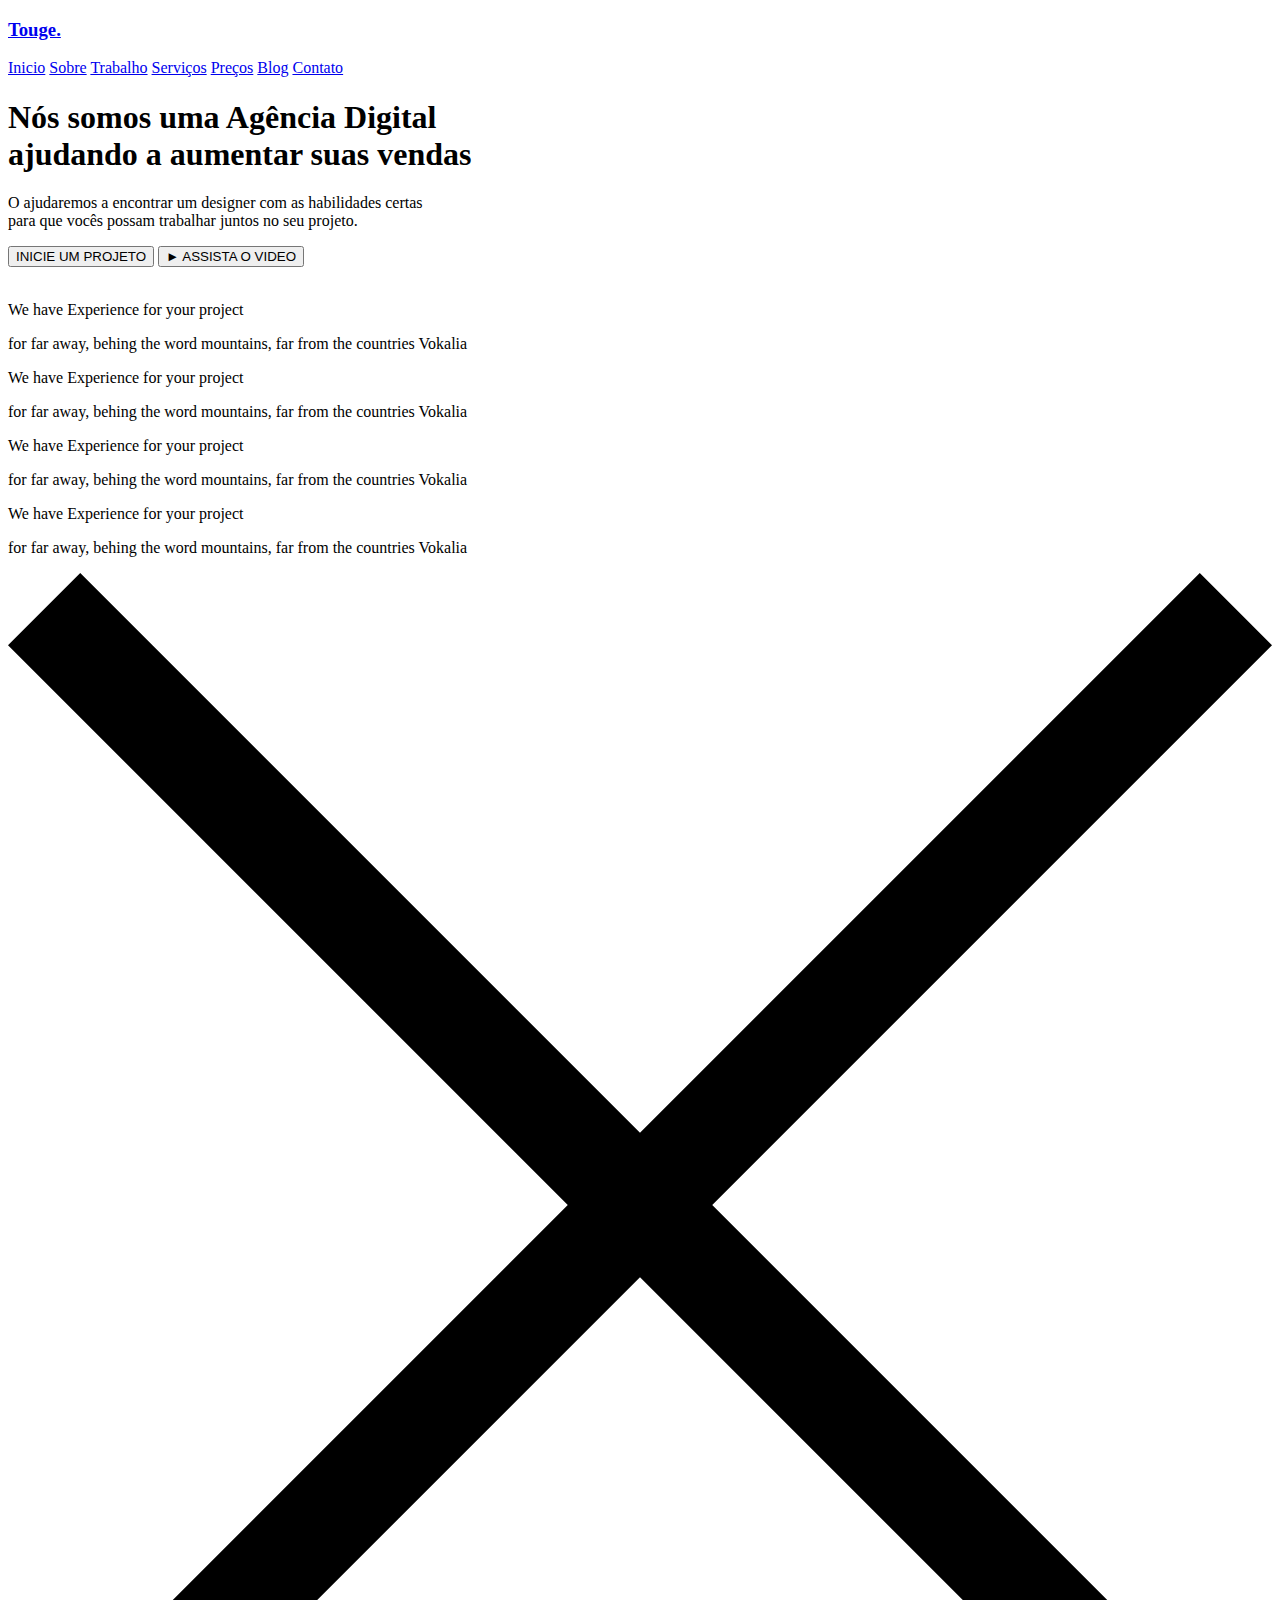
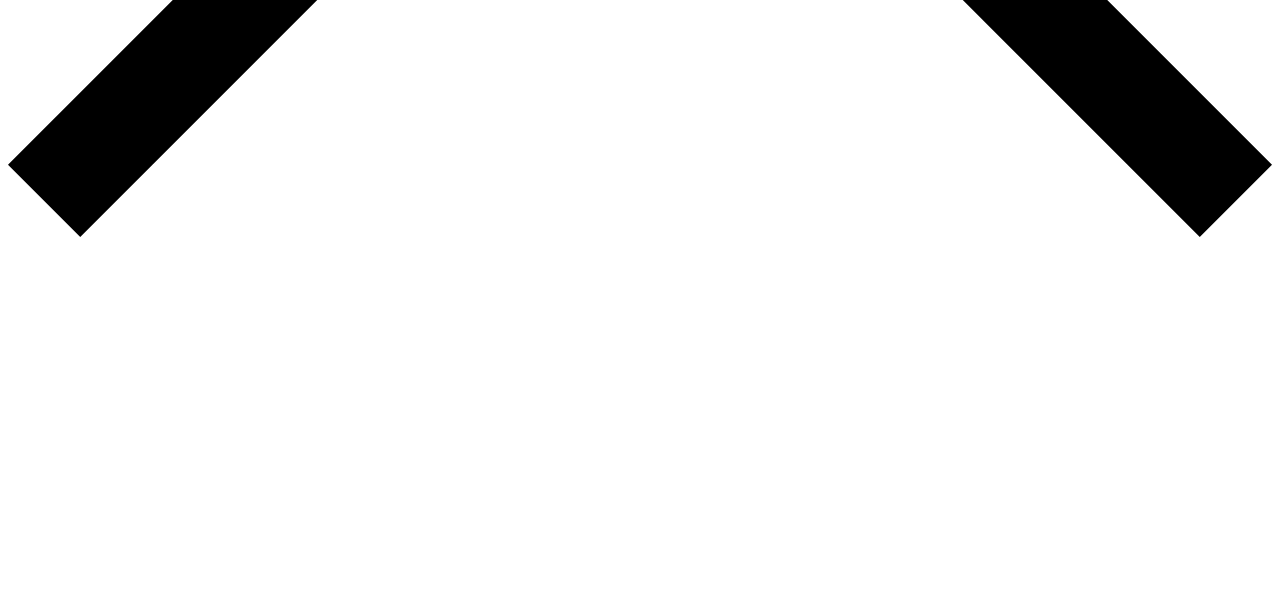
==== Saita/index.html @ 7348bf36 "Versao0.1" ====
<!DOCTYPE html>
<html lang="pt-br">
<head>
    <meta charset="UTF-8">
    <meta http-equiv="X-UA-Compatible" content="IE=edge">
    <meta name="viewport" content="width=device-width, initial-scale=1.0">
    <i class="fas fa-times"></i>
    <title>Saita.</title>
    <link rel="stylesheet" href="/css/Style.css">
</head>
<body>
    <header>
    <div class="Cabecalho_principal">
        <h3><a href="#">Touge.</a></h3>
        <div class="cabecalho_container">
            <div class="menus_container">
                <a href="#">Inicio</a>
                <a href="#">Sobre</a>
                <a href="#">Trabalho</a>
                <a href="#">Serviços</a>
                <a href="#">Preços</a>
                <a href="#">Blog</a>
                <a href="#">Contato</a>
            </div>
        </div>

        <div class="cabecalho_container2">
            <div class="intro_container">
                <h1>Nós somos uma Agência Digital <br>
                ajudando a aumentar suas vendas
                </h1>
                <p>O ajudaremos a encontrar um designer com as habilidades certas<br>
                para que vocês possam trabalhar juntos no seu projeto.</p>
                    <div class="botoes"> 
                        <button class="Botao1 flex-botao-header">INICIE UM PROJETO</button>
                        <button class="Botao2 flex-botao-header" onclick="toggle()">► ASSISTA O VIDEO</button>
                    </div>
            </div>
            <img src="/css/imgs/solucoes.png" alt="">
        </div>
    </div>
    </header>
    <main>
        <div class="slider">
            <div class="cartao1 flex-cartao">

                <p>We have Experience for your project</p>
                <p>for far away, behing the word mountains, far from the countries Vokalia</p>
            </div>
            <div class="cartao2 flex-cartao">

                <p>We have Experience for your project</p>
                <p>for far away, behing the word mountains, far from the countries Vokalia</p>
            </div>
            <div class="cartao3 flex-cartao">

                <p>We have Experience for your project</p>
                <p>for far away, behing the word mountains, far from the countries Vokalia</p>
            </div>
            <div class="cartao4 flex-cartao">

                <p>We have Experience for your project</p>
                <p>for far away, behing the word mountains, far from the countries Vokalia</p>
            </div>
        </div>
    </main>
    
    <div class="modal">
        <div class="video-container">
            <svg class="close" onclick="toggle()" viewBox="0 0 371.23 371.23" style="enable-background:new 0 0 371.23 371.23;" xml:space="preserve">
                <polygon points="371.23,21.213 350.018,0 185.615,164.402 21.213,0 0,21.213 164.402,185.615 0,350.018 21.213,371.23 
                185.615,206.828 350.018,371.23 371.23,350.018 206.828,185.615 "/></svg>

            <iframe src="https://player.vimeo.com/video/664055818?h=b75701145e" width="640" height="360" frameborder="0" allow=" autoplay; fullscreen; picture-in-picture" allowfullscreen></iframe>
        </div>
    </div>
</body>

<script src="/Javascript/Script.js"></script>

</html>
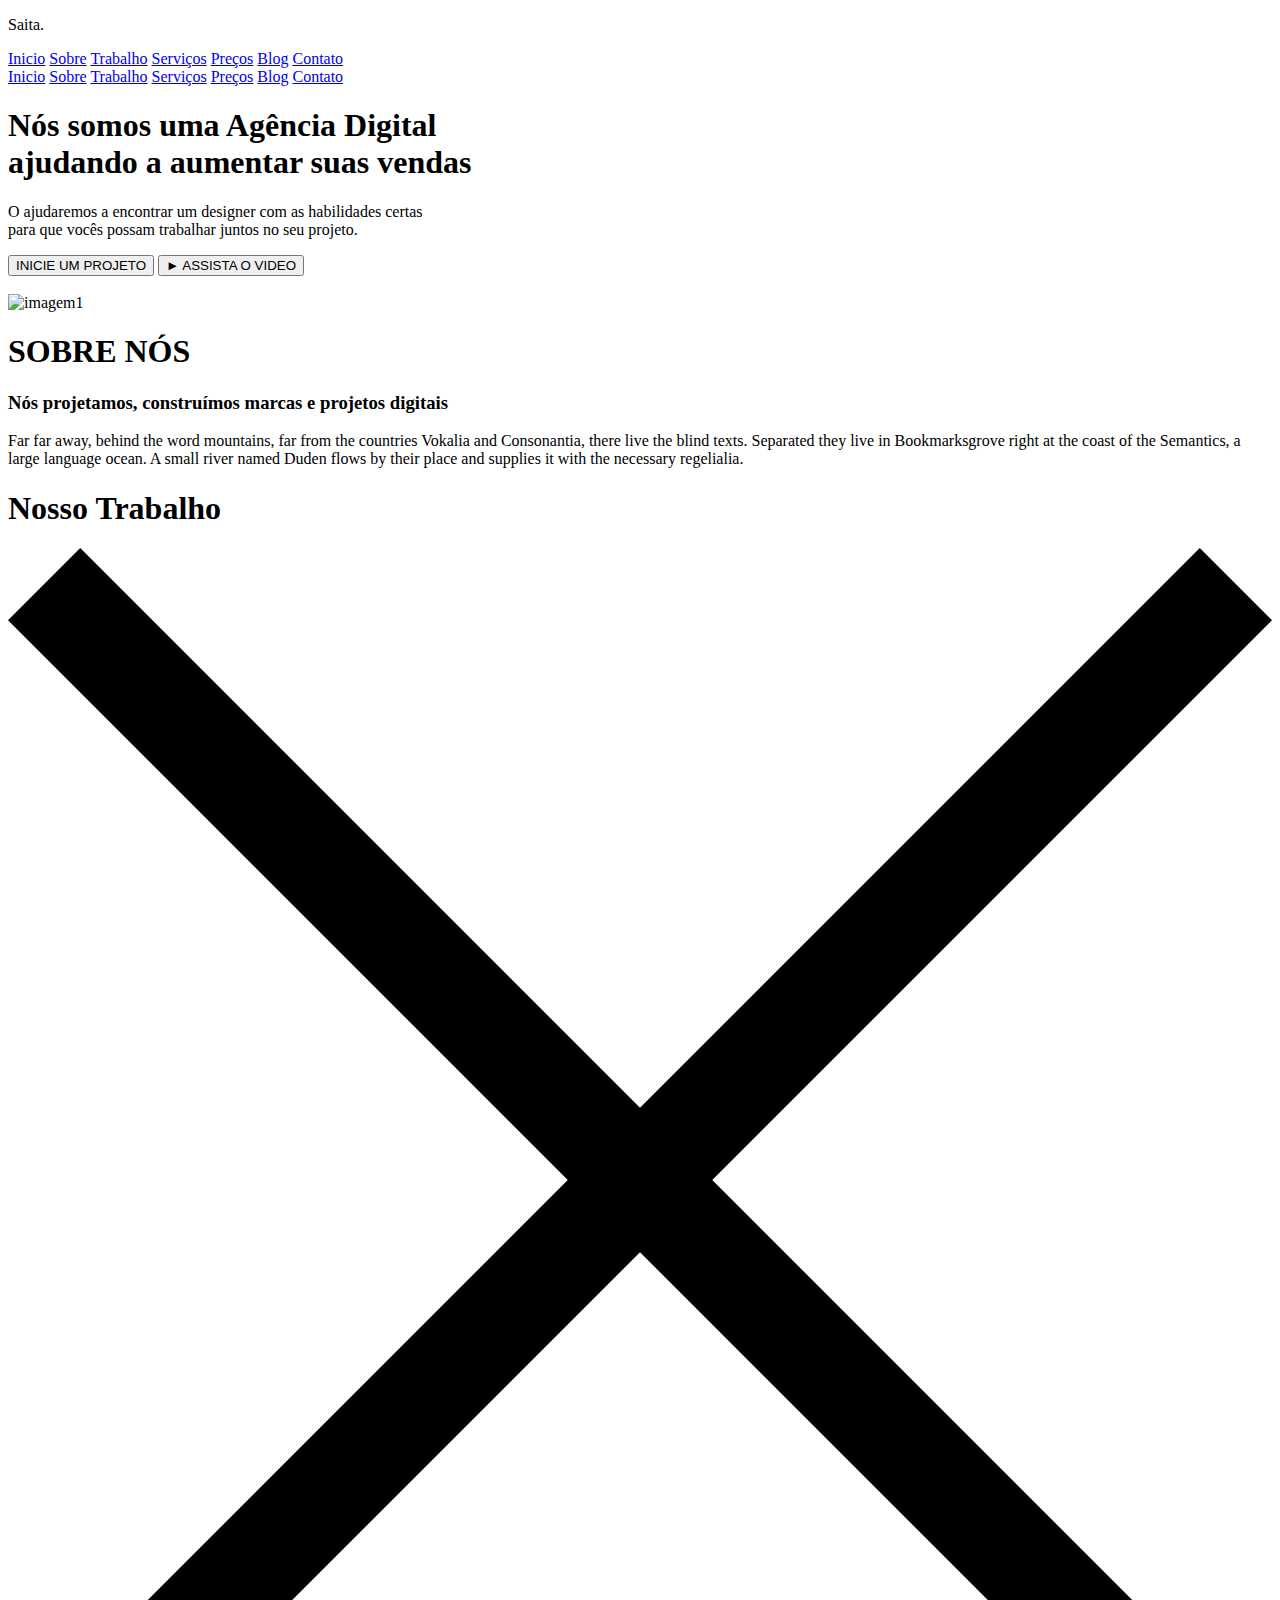
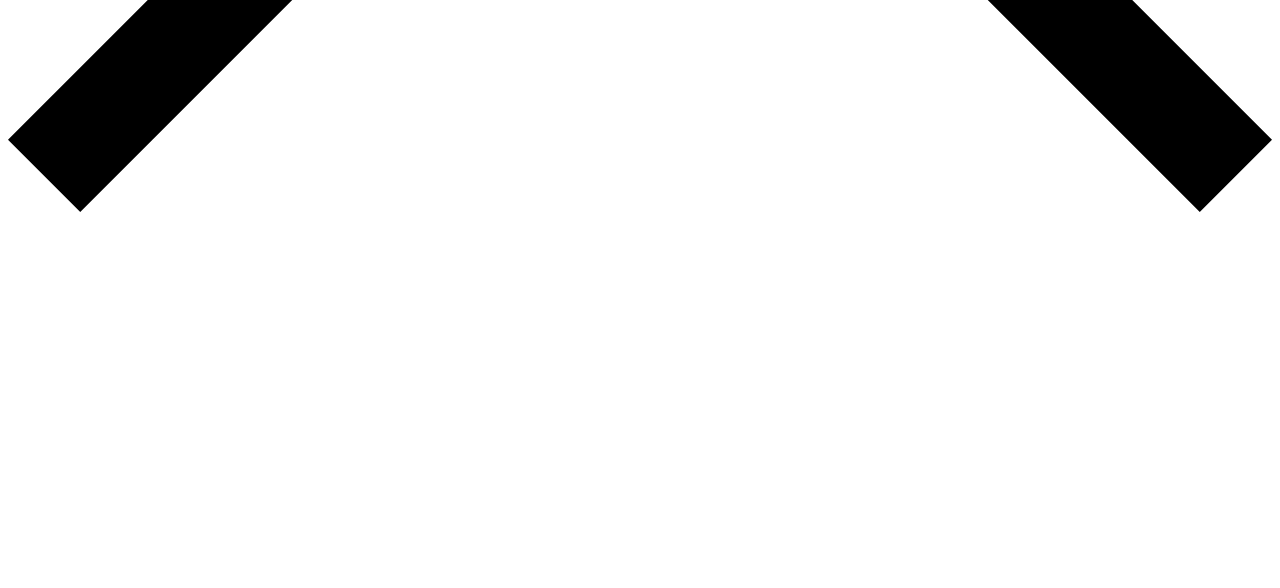
==== commit 3a509287: "Saita." ====
--- a/Saita/index.html
+++ b/Saita/index.html
@@ -7,12 +7,14 @@
     <i class="fas fa-times"></i>
     <title>Saita.</title>
     <link rel="stylesheet" href="/css/Style.css">
+    <link rel="stylesheet" href="/css/Sliders.css">
 </head>
 <body>
     <header>
+    <span class="circle"></span>
     <div class="Cabecalho_principal">
-        <h3><a href="#">Touge.</a></h3>
         <div class="cabecalho_container">
+                <p>Saita.</p>
             <div class="menus_container">
                 <a href="#">Inicio</a>
                 <a href="#">Sobre</a>
@@ -23,7 +25,15 @@
                 <a href="#">Contato</a>
             </div>
         </div>
-
+        <div class="hamburger_menu">
+            <a href="#">Inicio</a>
+            <a href="#">Sobre</a>
+            <a href="#">Trabalho</a>
+            <a href="#">Serviços</a>
+            <a href="#">Preços</a>
+            <a href="#">Blog</a>
+            <a href="#">Contato</a>
+        </div>
         <div class="cabecalho_container2">
             <div class="intro_container">
                 <h1>Nós somos uma Agência Digital <br>
@@ -33,49 +43,50 @@
                 para que vocês possam trabalhar juntos no seu projeto.</p>
                     <div class="botoes"> 
                         <button class="Botao1 flex-botao-header">INICIE UM PROJETO</button>
-                        <button class="Botao2 flex-botao-header" onclick="toggle()">► ASSISTA O VIDEO</button>
+                        <button class="Botao2 flex-botao-header">► ASSISTA O VIDEO</button>
                     </div>
             </div>
             <img src="/css/imgs/solucoes.png" alt="">
         </div>
     </div>
     </header>
+
     <main>
-        <div class="slider">
-            <div class="cartao1 flex-cartao">
+        <div class="container-conteudo">
+            <div class="container-imagem1"><img src="/css/imgs/Working.jpg" alt="imagem1" width="350px" height="350px"></div>
+            <div class="container-principal-texto1">
+                <h1>SOBRE NÓS</h1>
+                <h3>Nós projetamos, construímos marcas e projetos digitais</h3>
 
-                <p>We have Experience for your project</p>
-                <p>for far away, behing the word mountains, far from the countries Vokalia</p>
-            </div>
-            <div class="cartao2 flex-cartao">
-
-                <p>We have Experience for your project</p>
-                <p>for far away, behing the word mountains, far from the countries Vokalia</p>
-            </div>
-            <div class="cartao3 flex-cartao">
-
-                <p>We have Experience for your project</p>
-                <p>for far away, behing the word mountains, far from the countries Vokalia</p>
-            </div>
-            <div class="cartao4 flex-cartao">
-
-                <p>We have Experience for your project</p>
-                <p>for far away, behing the word mountains, far from the countries Vokalia</p>
+                <p>Far far away, behind the word mountains, far from the countries Vokalia and Consonantia,
+                there live the blind texts. Separated they live in Bookmarksgrove right at the coast of the Semantics,
+                 a large language ocean. A small river named Duden flows by their place and supplies it with the necessary regelialia.</p>
+                
             </div>
         </div>
-    </main>
-    
+        <div class="container-conteudo2">
+            <div class="container-h1">
+                <h1>Nosso Trabalho</h1>
+            </div>
+            <div id="trabalho-slider">
+
+            </div>
+        </div>
+        </div>
     <div class="modal">
         <div class="video-container">
             <svg class="close" onclick="toggle()" viewBox="0 0 371.23 371.23" style="enable-background:new 0 0 371.23 371.23;" xml:space="preserve">
                 <polygon points="371.23,21.213 350.018,0 185.615,164.402 21.213,0 0,21.213 164.402,185.615 0,350.018 21.213,371.23 
                 185.615,206.828 350.018,371.23 371.23,350.018 206.828,185.615 "/></svg>
-
             <iframe src="https://player.vimeo.com/video/664055818?h=b75701145e" width="640" height="360" frameborder="0" allow=" autoplay; fullscreen; picture-in-picture" allowfullscreen></iframe>
         </div>
     </div>
+    </main>
+
+    <footer>
+
+    </footer>
 </body>
-
-<script src="/Javascript/Script.js"></script>
-
+<script src="/Javascript/Menu_script.js"></script>
+<script src="/Javascript/video_script.js"></script>
 </html>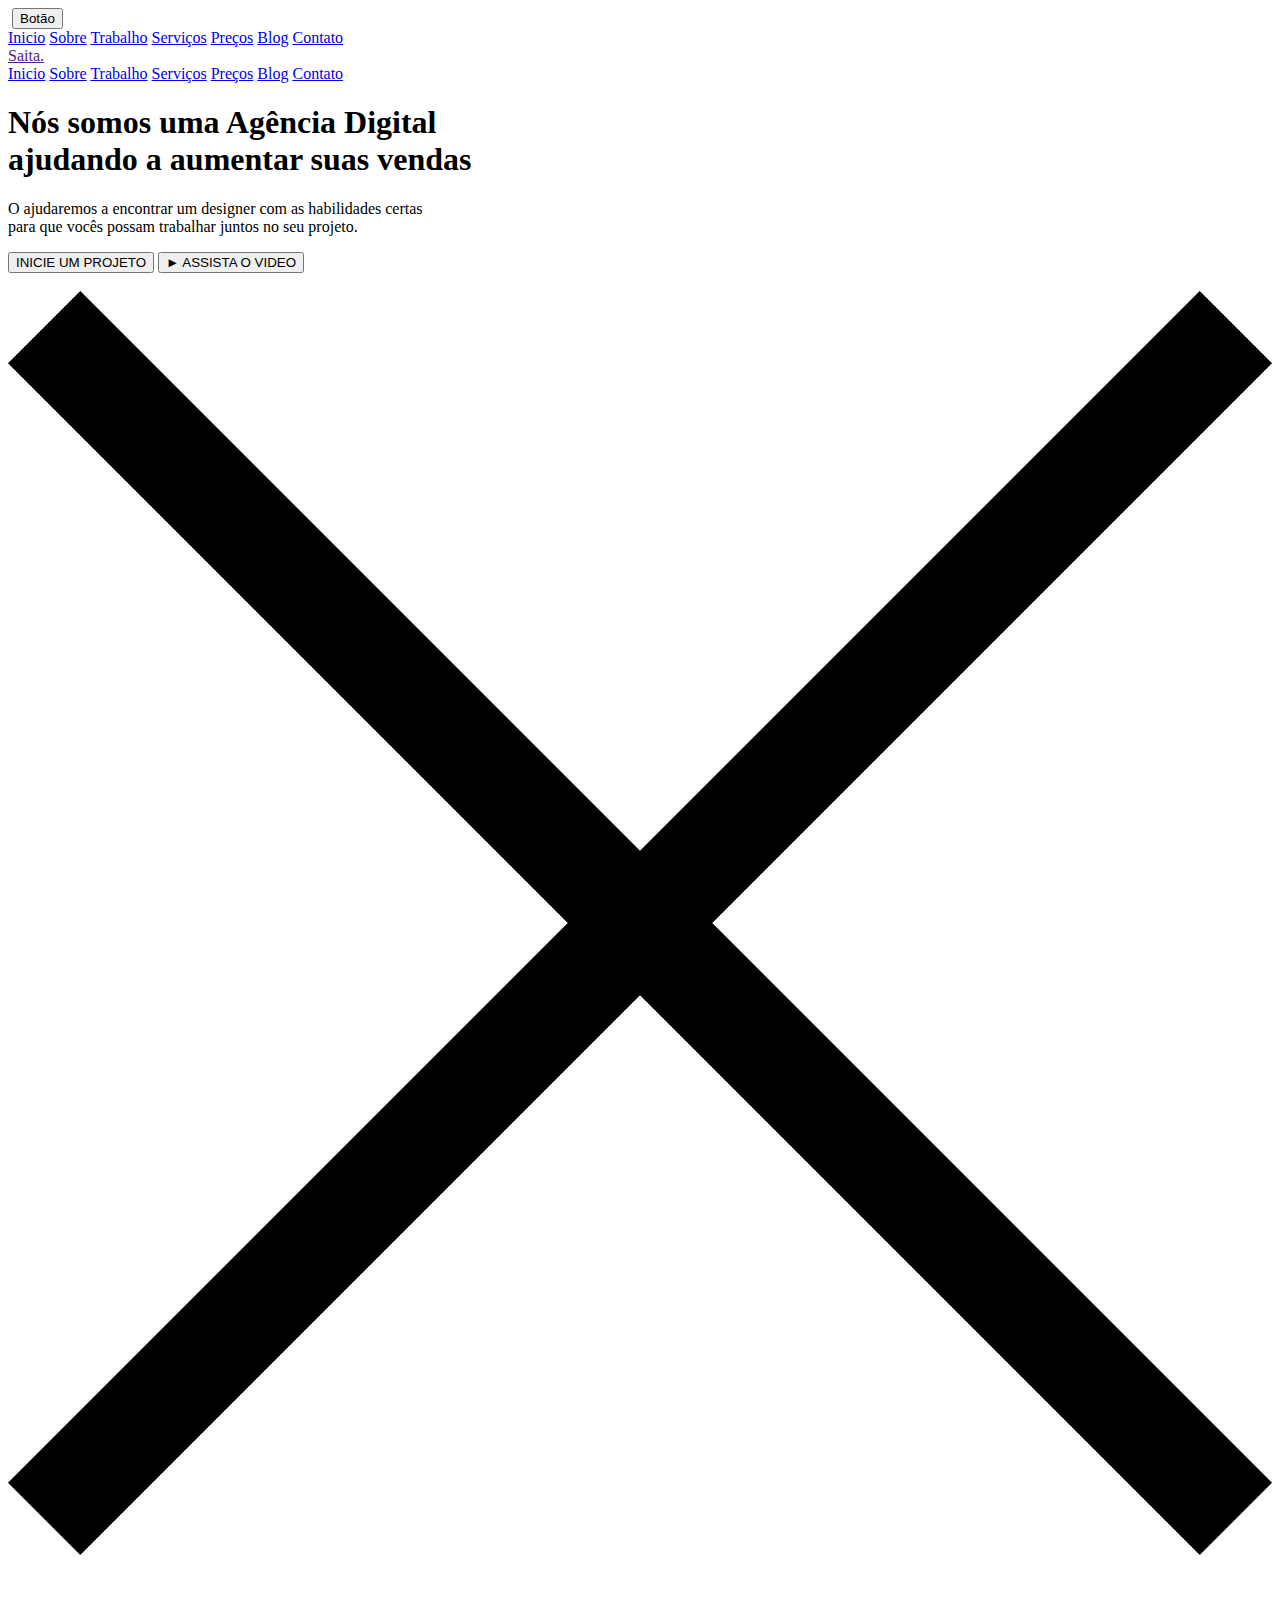
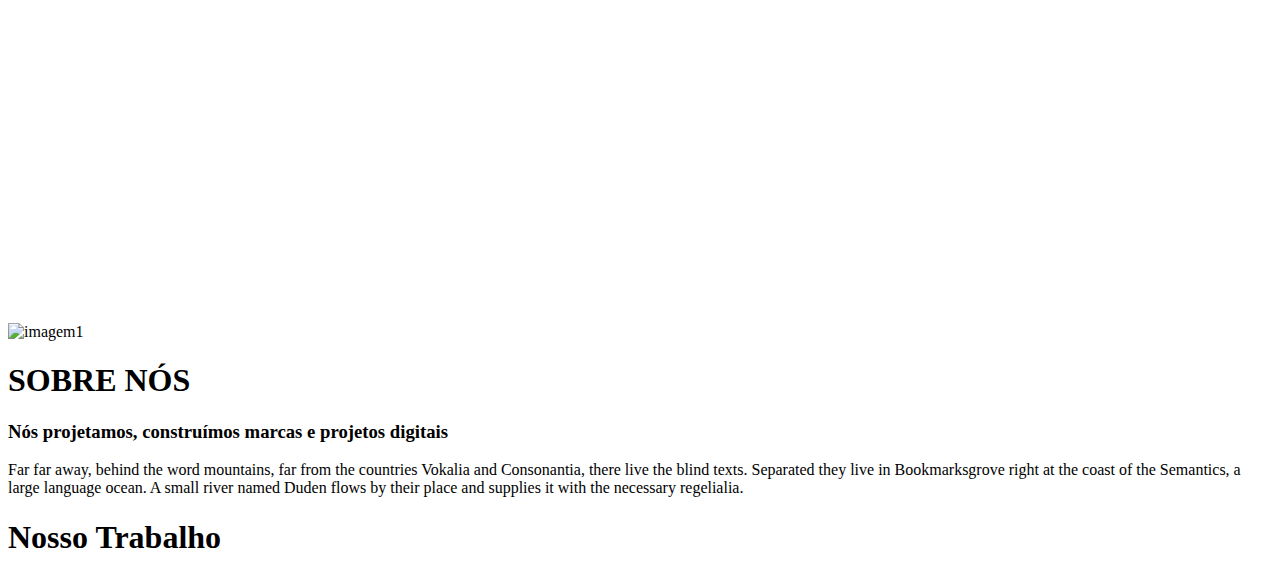
==== commit c9c5cb18: "Saita." ====
--- a/Saita/index.html
+++ b/Saita/index.html
@@ -11,10 +11,24 @@
 </head>
 <body>
     <header>
-    <span class="circle"></span>
+    <span class="circulo-container"><img class="circle" src="/css/imgs/Circle.svg" alt=""></span>
+    
+    <button id="btn-menu">Botão</button>
+        <div id="modal-menu">
+            <div class="mobile-menus">
+                <a href="#">Inicio</a>
+                <a href="#">Sobre</a>
+                <a href="#">Trabalho</a>
+                <a href="#">Serviços</a>
+                <a href="#">Preços</a>
+                <a href="#">Blog</a>
+                <a href="#">Contato</a>
+            </div>
+        </div>
+
     <div class="Cabecalho_principal">
         <div class="cabecalho_container">
-                <p>Saita.</p>
+                <span class="Logo-text"><a href="">Saita.</a></span>
             <div class="menus_container">
                 <a href="#">Inicio</a>
                 <a href="#">Sobre</a>
@@ -24,15 +38,6 @@
                 <a href="#">Blog</a>
                 <a href="#">Contato</a>
             </div>
-        </div>
-        <div class="hamburger_menu">
-            <a href="#">Inicio</a>
-            <a href="#">Sobre</a>
-            <a href="#">Trabalho</a>
-            <a href="#">Serviços</a>
-            <a href="#">Preços</a>
-            <a href="#">Blog</a>
-            <a href="#">Contato</a>
         </div>
         <div class="cabecalho_container2">
             <div class="intro_container">
@@ -49,11 +54,19 @@
             <img src="/css/imgs/solucoes.png" alt="">
         </div>
     </div>
+        <div class="modal">
+        <div class="video-container">
+            <svg class="close" onclick="toggle()" viewBox="0 0 371.23 371.23" style="enable-background:new 0 0 371.23 371.23;" xml:space="preserve">
+                <polygon points="371.23,21.213 350.018,0 185.615,164.402 21.213,0 0,21.213 164.402,185.615 0,350.018 21.213,371.23 
+                185.615,206.828 350.018,371.23 371.23,350.018 206.828,185.615 "/></svg>
+            <iframe src="https://player.vimeo.com/video/664055818?h=b75701145e" width="640" height="360" frameborder="0" allow=" autoplay; fullscreen; picture-in-picture"></iframe>
+        </div>
+    </div>
     </header>
-
+    
     <main>
         <div class="container-conteudo">
-            <div class="container-imagem1"><img src="/css/imgs/Working.jpg" alt="imagem1" width="350px" height="350px"></div>
+            <div class="container-imagem1"><img src="/css/imgs/Working.jpg" loading="lazy" alt="imagem1" width="350px" height="350px" ></div>
             <div class="container-principal-texto1">
                 <h1>SOBRE NÓS</h1>
                 <h3>Nós projetamos, construímos marcas e projetos digitais</h3>
@@ -73,14 +86,6 @@
             </div>
         </div>
         </div>
-    <div class="modal">
-        <div class="video-container">
-            <svg class="close" onclick="toggle()" viewBox="0 0 371.23 371.23" style="enable-background:new 0 0 371.23 371.23;" xml:space="preserve">
-                <polygon points="371.23,21.213 350.018,0 185.615,164.402 21.213,0 0,21.213 164.402,185.615 0,350.018 21.213,371.23 
-                185.615,206.828 350.018,371.23 371.23,350.018 206.828,185.615 "/></svg>
-            <iframe src="https://player.vimeo.com/video/664055818?h=b75701145e" width="640" height="360" frameborder="0" allow=" autoplay; fullscreen; picture-in-picture" allowfullscreen></iframe>
-        </div>
-    </div>
     </main>
 
     <footer>
